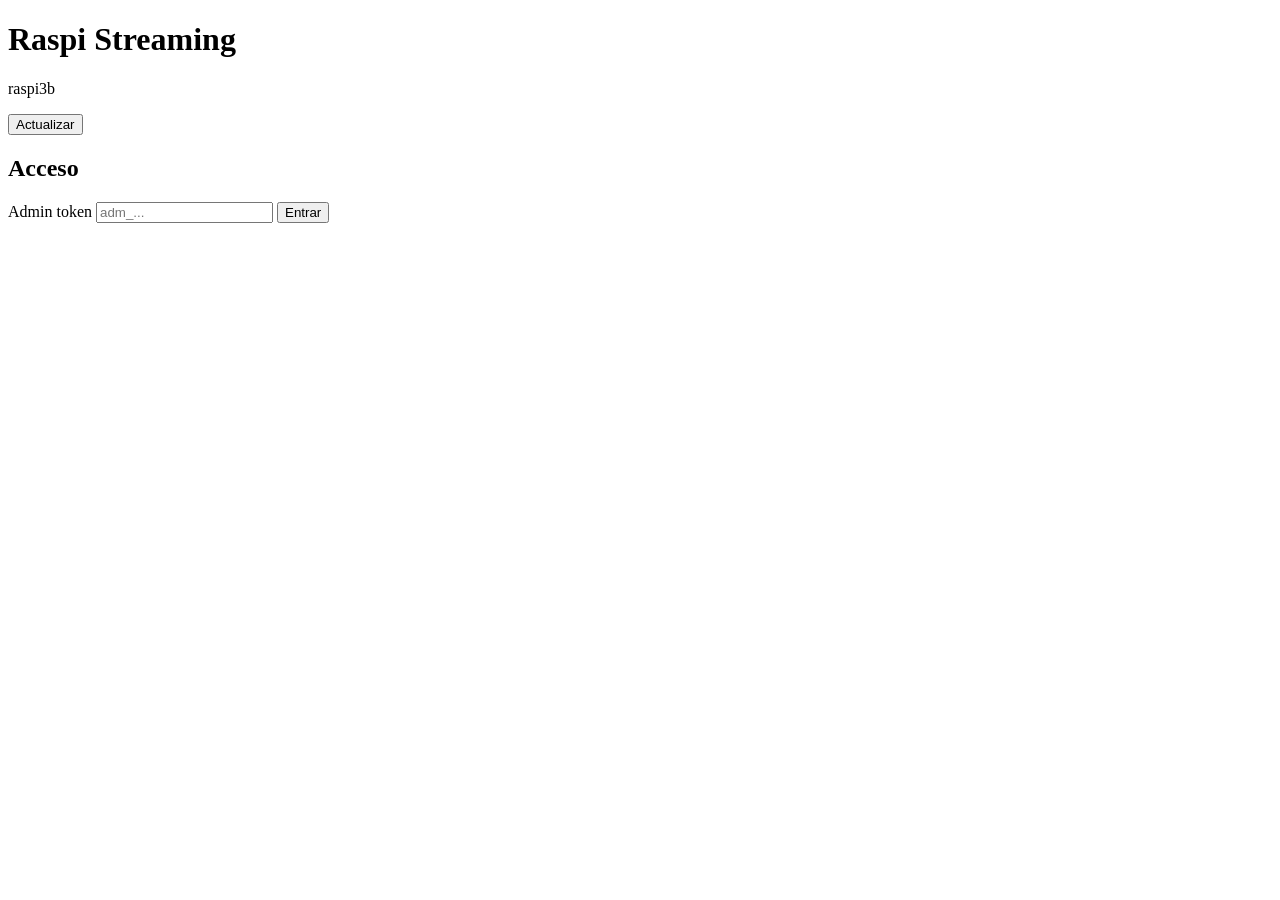
==== backend/api/src/streaming_api/static/index.html @ 60bddbef "Add k3s frontend and headless raspi API" ====
<!doctype html>
<html lang="es">
<head>
  <meta charset="utf-8">
  <meta name="viewport" content="width=device-width, initial-scale=1">
  <title>Raspi Streaming</title>
  <link rel="stylesheet" href="/static/style.css">
</head>
<body>
  <main class="wrap">
    <header class="top">
      <div>
        <h1>Raspi Streaming</h1>
        <p id="device-line">raspi3b</p>
      </div>
      <button id="refresh-btn" type="button">Actualizar</button>
    </header>

    <section id="auth-card" class="panel">
      <h2>Acceso</h2>
      <label>Admin token
        <input id="admin-token" type="password" autocomplete="off" placeholder="adm_...">
      </label>
      <button id="save-token-btn" type="button">Entrar</button>
      <p id="auth-error" class="error" hidden></p>
    </section>

    <section id="dashboard" hidden>
      <section class="panel status-panel">
        <div>
          <p class="label">Estado</p>
          <h2 id="connection-state">Sin datos</h2>
        </div>
        <span id="last-seen" class="badge">-</span>
      </section>

      <section class="panel">
        <h2>Conectividad</h2>
        <dl class="kv">
          <dt>WiFi</dt><dd id="wifi-ssid">-</dd>
          <dt>IP</dt><dd id="ip-address">-</dd>
          <dt>Ruta</dt><dd id="default-route">-</dd>
          <dt>ngrok</dt><dd><a id="ngrok-url" href="#" target="_blank" rel="noreferrer">-</a></dd>
          <dt>Portal directo</dt><dd><a href="https://raspi3b.rafex.io/" target="_blank" rel="noreferrer">raspi3b.rafex.io</a></dd>
        </dl>
      </section>

      <section class="panel">
        <h2>Servicios</h2>
        <div id="services" class="services"></div>
        <div class="actions">
          <button id="stop-all-btn" class="danger" type="button">Stop all</button>
          <button id="start-stream-btn" class="success" type="button">Iniciar stream</button>
          <button id="start-overlay-btn" class="success" type="button">Iniciar con overlay</button>
          <button id="start-preview-btn" type="button">Iniciar preview</button>
        </div>
      </section>

      <section class="panel">
        <h2>Configuración actual</h2>
        <pre id="config-view">{}</pre>
      </section>

      <p id="message" class="message" hidden></p>
    </section>
  </main>
  <script src="/static/app.js"></script>
</body>
</html>
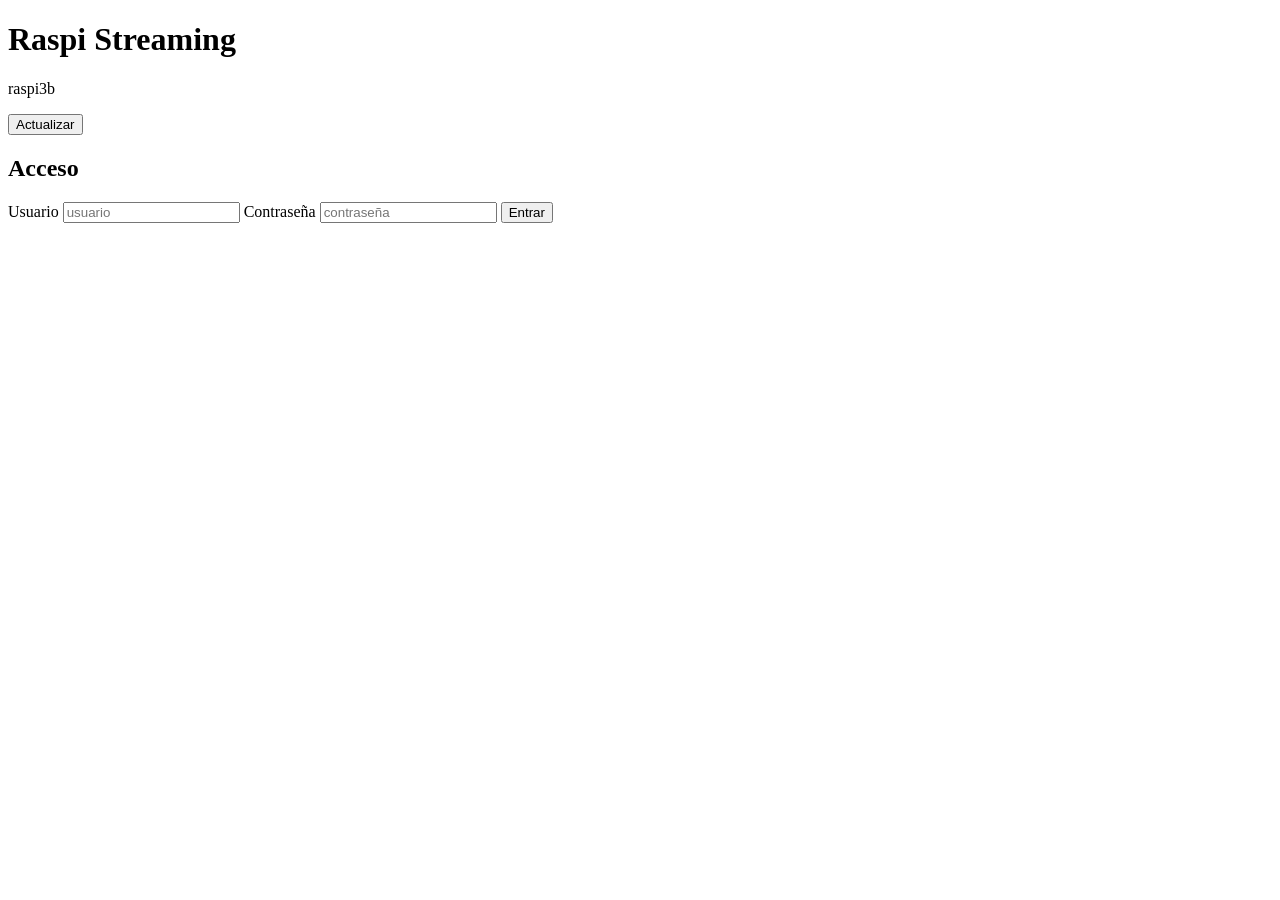
==== commit a0eea888: "Add username password auth for remote portal" ====
--- a/backend/api/src/streaming_api/static/index.html
+++ b/backend/api/src/streaming_api/static/index.html
@@ -4,7 +4,7 @@
   <meta charset="utf-8">
   <meta name="viewport" content="width=device-width, initial-scale=1">
   <title>Raspi Streaming</title>
-  <link rel="stylesheet" href="/static/style.css">
+  <link rel="stylesheet" href="/static/style.css?v=20260710-login">
 </head>
 <body>
   <main class="wrap">
@@ -18,10 +18,13 @@
 
     <section id="auth-card" class="panel">
       <h2>Acceso</h2>
-      <label>Admin token
-        <input id="admin-token" type="password" autocomplete="off" placeholder="adm_...">
+      <label>Usuario
+        <input id="login-username" type="text" autocomplete="username" placeholder="usuario">
       </label>
-      <button id="save-token-btn" type="button">Entrar</button>
+      <label>Contraseña
+        <input id="login-password" type="password" autocomplete="current-password" placeholder="contraseña">
+      </label>
+      <button id="login-btn" type="button">Entrar</button>
       <p id="auth-error" class="error" hidden></p>
     </section>
 
@@ -41,6 +44,18 @@
           <dt>IP</dt><dd id="ip-address">-</dd>
           <dt>Ruta</dt><dd id="default-route">-</dd>
           <dt>ngrok</dt><dd><a id="ngrok-url" href="#" target="_blank" rel="noreferrer">-</a></dd>
+          <dt>SSH</dt>
+          <dd>
+            <div class="copy-line">
+              <code id="ssh-command">-</code>
+              <button id="copy-ssh-btn" class="icon-btn" type="button" aria-label="Copiar comando SSH" title="Copiar comando SSH">
+                <svg viewBox="0 0 24 24" aria-hidden="true">
+                  <rect x="9" y="9" width="10" height="10" rx="2"></rect>
+                  <path d="M5 15H4a2 2 0 0 1-2-2V4a2 2 0 0 1 2-2h9a2 2 0 0 1 2 2v1"></path>
+                </svg>
+              </button>
+            </div>
+          </dd>
           <dt>Portal directo</dt><dd><a href="https://raspi3b.rafex.io/" target="_blank" rel="noreferrer">raspi3b.rafex.io</a></dd>
         </dl>
       </section>
@@ -64,6 +79,6 @@
       <p id="message" class="message" hidden></p>
     </section>
   </main>
-  <script src="/static/app.js"></script>
+  <script src="/static/app.js?v=20260710-login"></script>
 </body>
 </html>
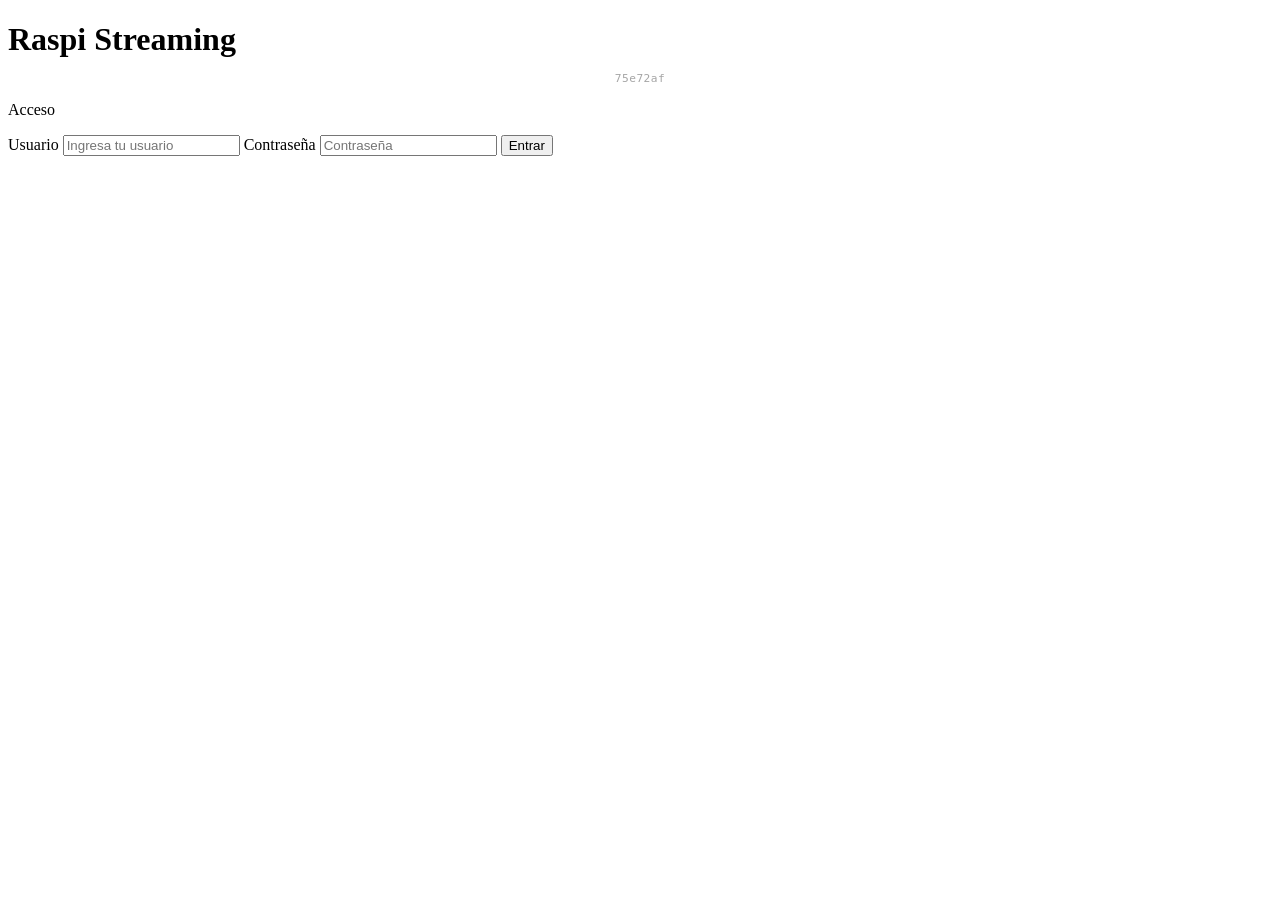
==== commit bc6c8fcf: "feat: unify and harden streaming portals" ====
--- a/backend/api/src/streaming_api/static/index.html
+++ b/backend/api/src/streaming_api/static/index.html
@@ -1,84 +1,492 @@
-<!doctype html>
+<!DOCTYPE html>
 <html lang="es">
 <head>
-  <meta charset="utf-8">
-  <meta name="viewport" content="width=device-width, initial-scale=1">
-  <title>Raspi Streaming</title>
-  <link rel="stylesheet" href="/static/style.css?v=20260710-login">
+  <meta charset="UTF-8">
+  <meta name="viewport" content="width=device-width, initial-scale=1.0">
+  <title>Control de transmisión</title>
+  <link rel="stylesheet" href="/static/style.css?v=20260820-ui">
 </head>
 <body>
   <main class="wrap">
-    <header class="top">
-      <div>
-        <h1>Raspi Streaming</h1>
-        <p id="device-line">raspi3b</p>
+    <h1>Raspi Streaming</h1>
+    <p id="app-version" style="text-align:center;font-size:0.7rem;opacity:0.35;margin:-8px 0 4px;letter-spacing:0.04em;font-family:monospace">75e72af</p>
+
+    <!-- ===== Login ===== -->
+    <section id="login-view">
+      <div class="form-container">
+        <p>Acceso</p>
+        <form id="login-form" class="form">
+          <label for="username">Usuario</label>
+          <input type="text" id="username" class="input" placeholder="Ingresa tu usuario" autocomplete="username" required>
+          <label for="password">Contraseña</label>
+          <input type="password" id="password" class="input" placeholder="Contraseña" autocomplete="current-password" required>
+          <button type="submit" id="login-submit">
+            <span class="login-submit-label">Entrar</span>
+            <span class="login-spinner" aria-hidden="true"></span>
+          </button>
+          <p id="login-status" class="login-status" aria-live="polite" hidden>Autenticando...</p>
+          <p id="login-error" class="error" role="alert" hidden></p>
+        </form>
       </div>
-      <button id="refresh-btn" type="button">Actualizar</button>
-    </header>
-
-    <section id="auth-card" class="panel">
-      <h2>Acceso</h2>
-      <label>Usuario
-        <input id="login-username" type="text" autocomplete="username" placeholder="usuario">
-      </label>
-      <label>Contraseña
-        <input id="login-password" type="password" autocomplete="current-password" placeholder="contraseña">
-      </label>
-      <button id="login-btn" type="button">Entrar</button>
-      <p id="auth-error" class="error" hidden></p>
     </section>
 
-    <section id="dashboard" hidden>
-      <section class="panel status-panel">
-        <div>
-          <p class="label">Estado</p>
-          <h2 id="connection-state">Sin datos</h2>
+    <!-- ===== Dashboard ===== -->
+    <section id="dashboard-view" hidden>
+      <div class="topbar">
+        <span id="session-info"></span>
+        <div class="topbar-actions">
+          <button id="refresh-btn" type="button">Actualizar</button>
+          <button id="logout-btn" class="link" type="button">Salir</button>
         </div>
-        <span id="last-seen" class="badge">-</span>
+      </div>
+
+      <section class="remote-overview" aria-live="polite" aria-atomic="false">
+        <div class="remote-overview-head">
+          <div>
+            <p class="section-label">Comunicación remota</p>
+            <h2 id="remote-connection-state">Sin datos</h2>
+          </div>
+          <span id="remote-last-seen" class="badge inactive">Sin reporte</span>
+        </div>
+        <dl class="remote-kv">
+          <dt>WiFi</dt><dd id="remote-wifi">-</dd>
+          <dt>IP</dt><dd id="remote-ip">-</dd>
+          <dt>Ruta</dt><dd id="remote-route">-</dd>
+          <dt>ngrok</dt><dd><a id="remote-ngrok" href="#" target="_blank" rel="noreferrer">-</a></dd>
+          <dt>SSH</dt>
+          <dd class="copy-line"><code id="remote-ssh">-</code><button id="remote-ssh-copy" class="copy-btn" type="button" aria-label="Copiar comando SSH" title="Copiar comando SSH">&#128203;</button></dd>
+        </dl>
+        <div class="remote-summary-grid">
+          <div><span class="section-label">Cámara</span><strong id="remote-camera">Sin datos</strong></div>
+          <div><span class="section-label">Audio</span><strong id="remote-audio">Sin datos</strong></div>
+          <div><span class="section-label">Video</span><strong id="remote-video">Sin datos</strong></div>
+          <div><span class="section-label">Encoder</span><strong id="remote-encoder">Sin datos</strong></div>
+        </div>
+        <details class="diagnostics-details">
+          <summary>Diagnóstico detallado</summary>
+          <pre id="diagnostics-view">Sin datos</pre>
+        </details>
       </section>
 
-      <section class="panel">
-        <h2>Conectividad</h2>
-        <dl class="kv">
-          <dt>WiFi</dt><dd id="wifi-ssid">-</dd>
-          <dt>IP</dt><dd id="ip-address">-</dd>
-          <dt>Ruta</dt><dd id="default-route">-</dd>
-          <dt>ngrok</dt><dd><a id="ngrok-url" href="#" target="_blank" rel="noreferrer">-</a></dd>
-          <dt>SSH</dt>
-          <dd>
-            <div class="copy-line">
-              <code id="ssh-command">-</code>
-              <button id="copy-ssh-btn" class="icon-btn" type="button" aria-label="Copiar comando SSH" title="Copiar comando SSH">
-                <svg viewBox="0 0 24 24" aria-hidden="true">
-                  <rect x="9" y="9" width="10" height="10" rx="2"></rect>
-                  <path d="M5 15H4a2 2 0 0 1-2-2V4a2 2 0 0 1 2-2h9a2 2 0 0 1 2 2v1"></path>
-                </svg>
-              </button>
-            </div>
-          </dd>
-          <dt>Portal directo</dt><dd><a href="https://raspi3b.rafex.io/" target="_blank" rel="noreferrer">raspi3b.rafex.io</a></dd>
-        </dl>
+      <div id="global-actions"></div>
+      <p id="action-status" class="action-status" role="status" aria-live="polite" hidden></p>
+
+      <!-- Tarjeta de stream -->
+      <div id="services" aria-live="polite" aria-atomic="false"></div>
+
+      <!-- Tarjeta de vista previa local (RTMP/MPEG-TS) — solo operators -->
+      <div id="preview-card" aria-live="polite" aria-atomic="false"></div>
+
+      <!-- Configuración — solo operators -->
+      <section id="config-section" hidden>
+        <h2>Configuración</h2>
+        <form id="config-form">
+
+          <div class="accordion">
+
+            <!-- ════════════════════════════════════════
+                 PASO 1 — Cámara & Resolución
+                 ════════════════════════════════════════ -->
+            <details class="acrd" open>
+              <summary class="acrd-hdr">
+                <span class="acrd-num">1</span>
+                <span class="acrd-title">Cámara</span>
+                <span class="acrd-chip" id="sum-camera">Auto · 720p</span>
+              </summary>
+              <div class="acrd-body">
+
+                <div class="devices-header">
+                  <p class="section-label">Dispositivo de video</p>
+                  <button type="button" id="btn-scan-devices" class="btn-scan">Escanear</button>
+                </div>
+                <div id="device-status" class="device-status" aria-live="polite"></div>
+                <select id="cfg-video-device">
+                  <option value="" data-fixed="1">Auto-detectar</option>
+                </select>
+
+                <p class="section-label" style="margin-top:16px">Resolución</p>
+                <div class="res-grid">
+                  <button type="button" class="res-btn" data-preset="360p">
+                    <span class="res-label">360p</span>
+                    <span class="res-sub">640×360 · mínimo CPU</span>
+                  </button>
+                  <button type="button" class="res-btn" data-preset="480p">
+                    <span class="res-label">480p</span>
+                    <span class="res-sub">854×480 · menor CPU</span>
+                  </button>
+                  <button type="button" class="res-btn" data-preset="720p">
+                    <span class="res-label">720p</span>
+                    <span class="res-sub">HD · rec. Pi 3B</span>
+                  </button>
+                  <button type="button" class="res-btn" data-preset="1080p">
+                    <span class="res-label">1080p</span>
+                    <span class="res-sub">Full HD</span>
+                  </button>
+                </div>
+
+                <input type="hidden" id="cfg-width">
+                <input type="hidden" id="cfg-height">
+                <input type="hidden" id="cfg-fps">
+
+                <details id="cfg-res-custom">
+                  <summary>Personalizado</summary>
+                  <div class="grid2" style="margin-top:12px">
+                    <label>Ancho (px)  <input type="number" id="cfg-width-vis"  min="320"  max="1920"></label>
+                    <label>Alto (px)   <input type="number" id="cfg-height-vis" min="240"  max="1080"></label>
+                    <label>FPS         <input type="number" id="cfg-fps-vis"    min="1"    max="60"></label>
+                  </div>
+                </details>
+              </div>
+            </details>
+
+            <!-- ════════════════════════════════════════
+                 PASO 2 — Audio
+                 ════════════════════════════════════════ -->
+            <details class="acrd" id="acrd-audio">
+              <summary class="acrd-hdr">
+                <span class="acrd-num">2</span>
+                <span class="acrd-title">Audio</span>
+                <span class="acrd-chip" id="sum-audio">Auto · Mono · 44100 Hz</span>
+              </summary>
+              <div class="acrd-body">
+
+                <div class="devices-header">
+                  <p class="section-label">Micrófono</p>
+                  <button type="button" id="btn-scan-audio" class="btn-scan">Escanear</button>
+                </div>
+                <select id="cfg-audio-device">
+                  <option value="" data-fixed="1">Auto-detectar</option>
+                  <option value="__none__" data-fixed="1">Sin audio (silencio AAC)</option>
+                </select>
+
+                <p id="audio-scan-status" class="device-status" aria-live="polite"></p>
+                <p id="audio-rate-hint" class="device-status" hidden></p>
+                <p id="audio-device-detail" class="device-status" hidden></p>
+
+                <div class="grid2" style="margin-top:14px">
+                  <div class="toggle-row" style="margin:0">
+                    <span>Stereo (2 ch)</span>
+                    <label class="toggle-switch">
+                      <input type="checkbox" id="cfg-audio-stereo" aria-label="Usar audio estéreo">
+                      <span class="toggle-slider"></span>
+                    </label>
+                  </div>
+                  <label>
+                    Sample rate
+                    <select id="cfg-audio-rate">
+                      <option value="44100">44 100 Hz</option>
+                      <option value="48000">48 000 Hz</option>
+                    </select>
+                  </label>
+                </div>
+
+                <div class="toggle-row" style="margin-top:14px">
+                  <div>
+                    <span>Boost de audio ×2</span>
+                    <div class="field-hint">aresample + volume=2.0 (útil para BOYA)</div>
+                  </div>
+                  <label class="toggle-switch">
+                    <input type="checkbox" id="cfg-audio-boost" aria-label="Activar boost de audio">
+                    <span class="toggle-slider"></span>
+                  </label>
+                </div>
+
+                <!-- ── Nivel y ganancia del micrófono (medición en vivo) ── -->
+                <div id="mic-meter" class="mic-meter" style="margin-top:20px">
+                  <div class="mic-meter-head">
+                    <span class="section-label" style="margin:0">Nivel del micrófono</span>
+                    <button type="button" id="mic-refresh" class="btn-scan">Medir ahora</button>
+                  </div>
+                  <div class="vu-track">
+                    <div class="vu-fill" id="vu-fill"></div>
+                    <div class="vu-peak" id="vu-peak" hidden></div>
+                  </div>
+                  <p id="mic-status" class="device-status">Esperando medición…</p>
+
+                  <p class="section-label" style="margin-top:10px">
+                    Ganancia de captura <span id="mic-gain-val" class="mic-gain-val"></span>
+                  </p>
+                  <input type="range" id="mic-gain" class="mic-gain-slider" min="0" max="100" step="1" value="50" disabled>
+                  <p class="field-hint">Ajusta el volumen de entrada antes de transmitir. La ganancia funciona incluso durante la transmisión; el nivel se actualiza en vivo cuando no hay stream ni preview activos.</p>
+                </div>
+
+              </div>
+            </details>
+
+            <!-- ════════════════════════════════════════
+                 PASO 3 — Destino
+                 ════════════════════════════════════════ -->
+            <details class="acrd">
+              <summary class="acrd-hdr">
+                <span class="acrd-num">3</span>
+                <span class="acrd-title">Destino</span>
+                <span class="acrd-chip" id="sum-dest">YouTube</span>
+              </summary>
+              <div class="acrd-body">
+
+                <label>
+                  Plataforma
+                  <select id="cfg-platform">
+                    <option value="youtube">YouTube Live</option>
+                    <option value="facebook">Facebook / Meta Live</option>
+                    <option value="dual">★ Dual — YouTube + Facebook</option>
+                    <option value="custom">URL personalizada</option>
+                  </select>
+                </label>
+
+                <div id="cfg-stream-key-row">
+                  <label id="cfg-stream-key-label">
+                    Stream Key
+                    <input type="password" id="cfg-stream-key" placeholder="xxxx-xxxx-xxxx-xxxx" autocomplete="off">
+                  </label>
+                </div>
+
+                <div id="cfg-stream-key-meta-row" hidden>
+                  <label>
+                    Stream Key Facebook
+                    <input type="password" id="cfg-stream-key-meta" placeholder="xxxx-xxxx-xxxx-xxxx" autocomplete="off">
+                  </label>
+                  <p class="field-hint">El stream se replicará a ambas plataformas (onfail=ignore).</p>
+                </div>
+
+                <div id="cfg-rtmp-url-row" hidden>
+                  <label>
+                    URL RTMP personalizada
+                    <input type="text" id="cfg-rtmp-url" placeholder="rtmp://tu-servidor/live/key" autocomplete="off">
+                  </label>
+                </div>
+
+              </div>
+            </details>
+
+            <!-- ════════════════════════════════════════
+                 PASO 4 — Video (Bitrate)
+                 ════════════════════════════════════════ -->
+            <details class="acrd">
+              <summary class="acrd-hdr">
+                <span class="acrd-num">4</span>
+                <span class="acrd-title">Video</span>
+                <span class="acrd-chip" id="sum-video">2500 kbps · veryfast</span>
+              </summary>
+              <div class="acrd-body">
+
+                <p class="section-label">Calidad de video</p>
+                <div class="quality-grid">
+                  <button type="button" class="quality-card" data-bitrate="4500000">
+                    <div class="qc-name">Alta calidad</div>
+                    <div class="qc-kbps">4 500 kbps</div>
+                    <div class="qc-note">buena subida · 1080p</div>
+                  </button>
+                  <button type="button" class="quality-card" data-bitrate="2500000">
+                    <div class="qc-name">Balance</div>
+                    <div class="qc-kbps">2 500 kbps</div>
+                    <div class="qc-note">recomendado · 720p</div>
+                  </button>
+                  <button type="button" class="quality-card" data-bitrate="1500000">
+                    <div class="qc-name">Bajo ancho</div>
+                    <div class="qc-kbps">1 500 kbps</div>
+                    <div class="qc-note">480p</div>
+                  </button>
+                  <button type="button" class="quality-card" data-bitrate="800000">
+                    <div class="qc-name">Mínimo</div>
+                    <div class="qc-kbps">800 kbps</div>
+                    <div class="qc-note">360p · menor CPU</div>
+                  </button>
+                </div>
+                <input type="hidden" id="cfg-bitrate">
+
+                <details id="cfg-video-advanced">
+                  <summary>Avanzado</summary>
+                  <div style="margin-top:12px">
+                    <label>
+                      Bitrate personalizado (bps)
+                      <input type="number" id="cfg-bitrate-vis" min="200000" max="25000000">
+                    </label>
+                    <label>
+                      Preset de codificación
+                      <select id="cfg-preset">
+                        <option value="ultrafast">ultrafast — máxima velocidad</option>
+                        <option value="superfast">superfast</option>
+                        <option value="veryfast">veryfast — recomendado Pi 3B</option>
+                        <option value="faster">faster</option>
+                        <option value="fast">fast — mejor calidad, más CPU</option>
+                      </select>
+                    </label>
+                  </div>
+                </details>
+
+              </div>
+            </details>
+
+            <!-- ════════════════════════════════════════
+                 PASO 5 — Encoder GPU
+                 ════════════════════════════════════════ -->
+            <details class="acrd">
+              <summary class="acrd-hdr">
+                <span class="acrd-num">5</span>
+                <span class="acrd-title">Encoder</span>
+                <span class="acrd-chip" id="sum-encoder">CPU · libx264</span>
+              </summary>
+              <div class="acrd-body">
+                <div class="toggle-row">
+                  <div>
+                    <span>Encoder GPU (h264_v4l2m2m)</span>
+                    <div class="field-hint">Usa el VideoCore del Raspberry Pi para codificar H.264 con menor carga de CPU. Compatible con overlays (logo, texto, timestamp) — el filtro corre en CPU y solo el encode final pasa a GPU.</div>
+                  </div>
+                  <label class="toggle-switch">
+                      <input type="checkbox" id="gpu-encoder-toggle" aria-label="Activar encoder GPU">
+                    <span class="toggle-slider"></span>
+                  </label>
+                </div>
+                <p class="field-hint" style="margin-top:10px">Requiere <code>bcm2835-codec</code> cargado en el kernel (se configura automáticamente con <code>make install-streaming</code>). Si el hardware no está disponible, el sistema regresa a libx264 sin interrumpir la transmisión.</p>
+              </div>
+            </details>
+
+            <!-- ════════════════════════════════════════
+                 PASO 6 — Overlays
+                 ════════════════════════════════════════ -->
+            <details class="acrd">
+              <summary class="acrd-hdr">
+                <span class="acrd-num">6</span>
+                <span class="acrd-title">Overlays</span>
+                <span class="acrd-chip" id="sum-overlay">Ninguno</span>
+              </summary>
+              <div class="acrd-body">
+
+                <p class="field-hint">Cada overlay tiene su propio interruptor: apagarlo lo oculta del stream y del preview, pero conserva el valor guardado — puedes prepararlo y activarlo después sin volver a escribirlo.</p>
+
+                <!-- ── Logo ── -->
+                <div class="toggle-row" style="margin-top:20px">
+                  <span class="section-label" style="margin:0">Logo PNG</span>
+                  <label class="toggle-switch">
+                    <input type="checkbox" id="cfg-overlay-logo-enabled" aria-label="Activar logo PNG">
+                    <span class="toggle-slider"></span>
+                  </label>
+                </div>
+                <div class="logo-path-row" style="margin-top:10px">
+                  <input type="text" id="cfg-overlay-logo-file"
+                    placeholder="/var/lib/raspi-streaming/assets/logos/logo.png" autocomplete="off">
+                  <label id="btn-upload" class="btn-upload" for="logo-file-input" tabindex="0" role="button" aria-label="Subir archivo" title="Subir archivo">&#128194;</label>
+                  <input type="file" id="logo-file-input" accept=".png,.jpg,.jpeg" style="display:none">
+                </div>
+                <p id="logo-upload-msg" class="section-label" aria-live="polite" hidden></p>
+
+                <p class="section-label" style="margin-top:14px">
+                  Ancho del logo
+                  <span class="field-hint" style="display:inline">— recomendado según resolución:</span>
+                </p>
+                <p class="field-hint" id="logo-w-hint">360p/480p → 60-80 px · 720p → 100-150 px · 1080p → 120-200 px</p>
+                <div class="chip-row" id="logo-w-chips">
+                  <button type="button" class="chip-btn" data-logow="0">Original</button>
+                  <button type="button" class="chip-btn" data-logow="80">80 px</button>
+                  <button type="button" class="chip-btn" data-logow="100">100 px</button>
+                  <button type="button" class="chip-btn" data-logow="120">120 px</button>
+                  <button type="button" class="chip-btn" data-logow="150">150 px</button>
+                  <button type="button" class="chip-btn" data-logow="200">200 px</button>
+                </div>
+                <label>
+                  Personalizado (0 = original)
+                  <input type="number" id="cfg-overlay-logo-w" min="0" max="500" value="0" placeholder="px">
+                </label>
+
+                <p class="section-label" style="margin-top:14px">Posición del logo</p>
+                <div class="pos-grid-2x2">
+                  <button type="button" class="pos-btn" data-logopos="tl" aria-label="Arriba izquierda" aria-pressed="false">↖</button>
+                  <button type="button" class="pos-btn" data-logopos="tr" aria-label="Arriba derecha" aria-pressed="false">↗</button>
+                  <button type="button" class="pos-btn" data-logopos="bl" aria-label="Abajo izquierda" aria-pressed="false">↙</button>
+                  <button type="button" class="pos-btn" data-logopos="br" aria-label="Abajo derecha" aria-pressed="false">↘</button>
+                </div>
+                <input type="hidden" id="cfg-overlay-logo-pos" value="br">
+
+                <p class="section-label" style="margin-top:14px">Margen del logo (px)</p>
+                <div class="chip-row" id="logo-pad-chips">
+                  <button type="button" class="chip-btn" data-logopad="10">10</button>
+                  <button type="button" class="chip-btn" data-logopad="20">20</button>
+                  <button type="button" class="chip-btn" data-logopad="30">30</button>
+                  <button type="button" class="chip-btn" data-logopad="40">40</button>
+                  <button type="button" class="chip-btn" data-logopad="50">50</button>
+                </div>
+                <input type="number" id="cfg-overlay-logo-pad" min="0" max="200" value="20" placeholder="px">
+
+                <!-- ── Banner ── -->
+                <div class="toggle-row" style="margin-top:24px">
+                  <span class="section-label" style="margin:0">Banner — barra negra con texto centrado</span>
+                  <label class="toggle-switch">
+                    <input type="checkbox" id="cfg-overlay-banner-enabled" aria-label="Activar banner">
+                    <span class="toggle-slider"></span>
+                  </label>
+                </div>
+                <input type="text" id="cfg-overlay-banner" style="margin-top:10px"
+                  placeholder="Ej: Cámara Principal — Entrada Sur" maxlength="200">
+
+                <div class="banner-pos-row" style="margin-top:10px">
+                  <button type="button" class="banner-pos-btn active" data-bannerpos="footer" aria-pressed="true">▼ Inferior</button>
+                  <button type="button" class="banner-pos-btn" data-bannerpos="header" aria-pressed="false">▲ Superior</button>
+                </div>
+                <input type="hidden" id="cfg-overlay-banner-pos" value="footer">
+
+                <!-- ── Texto libre ── -->
+                <div class="toggle-row" style="margin-top:24px">
+                  <span class="section-label" style="margin:0">Texto libre (esquina)</span>
+                  <label class="toggle-switch">
+                    <input type="checkbox" id="cfg-overlay-text-enabled" aria-label="Activar texto libre">
+                    <span class="toggle-slider"></span>
+                  </label>
+                </div>
+                <input type="text" id="cfg-overlay-text" style="margin-top:10px"
+                  placeholder="Ej: Cámara 1 — Entrada Principal" maxlength="200">
+
+                <p class="section-label" style="margin-top:10px">Posición del texto</p>
+                <div class="pos-grid-3x3">
+                  <button type="button" class="pos-btn" data-textpos="tl" aria-label="Texto arriba izquierda" aria-pressed="false">↖</button>
+                  <div></div>
+                  <button type="button" class="pos-btn" data-textpos="tr" aria-label="Texto arriba derecha" aria-pressed="false">↗</button>
+                  <div></div>
+                  <button type="button" class="pos-btn" data-textpos="center" aria-label="Texto centrado" aria-pressed="false">⊙</button>
+                  <div></div>
+                  <button type="button" class="pos-btn" data-textpos="bl" aria-label="Texto abajo izquierda" aria-pressed="false">↙</button>
+                  <div></div>
+                  <button type="button" class="pos-btn" data-textpos="br" aria-label="Texto abajo derecha" aria-pressed="false">↘</button>
+                </div>
+                <input type="hidden" id="cfg-overlay-text-pos" value="bl">
+
+                <!-- ── Timestamp ── -->
+                <div class="toggle-row" style="margin-top:24px">
+                  <span class="section-label" style="margin:0">Timestamp en tiempo real</span>
+                  <label class="toggle-switch">
+                    <input type="checkbox" id="cfg-overlay-timestamp" aria-label="Activar reloj">
+                    <span class="toggle-slider"></span>
+                  </label>
+                </div>
+
+                <p class="section-label" style="margin-top:10px">Posición del timestamp</p>
+                <div class="pos-grid-3x3">
+                  <button type="button" class="pos-btn" data-timestamppos="tl" aria-label="Reloj arriba izquierda" aria-pressed="false">↖</button>
+                  <div></div>
+                  <button type="button" class="pos-btn" data-timestamppos="tr" aria-label="Reloj arriba derecha" aria-pressed="false">↗</button>
+                  <div></div>
+                  <button type="button" class="pos-btn" data-timestamppos="center" aria-label="Reloj centrado" aria-pressed="false">⊙</button>
+                  <div></div>
+                  <button type="button" class="pos-btn" data-timestamppos="bl" aria-label="Reloj abajo izquierda" aria-pressed="false">↙</button>
+                  <div></div>
+                  <button type="button" class="pos-btn" data-timestamppos="br" aria-label="Reloj abajo derecha" aria-pressed="false">↘</button>
+                </div>
+                <input type="hidden" id="cfg-overlay-timestamp-pos" value="tl">
+
+              </div>
+            </details>
+
+          </div><!-- .accordion -->
+
+          <button type="submit" style="margin-top:16px">Guardar configuración</button>
+          <p id="config-msg" role="status" aria-live="polite" hidden></p>
+
+        </form>
       </section>
-
-      <section class="panel">
-        <h2>Servicios</h2>
-        <div id="services" class="services"></div>
-        <div class="actions">
-          <button id="stop-all-btn" class="danger" type="button">Stop all</button>
-          <button id="start-stream-btn" class="success" type="button">Iniciar stream</button>
-          <button id="start-overlay-btn" class="success" type="button">Iniciar con overlay</button>
-          <button id="start-preview-btn" type="button">Iniciar preview</button>
-        </div>
-      </section>
-
-      <section class="panel">
-        <h2>Configuración actual</h2>
-        <pre id="config-view">{}</pre>
-      </section>
-
-      <p id="message" class="message" hidden></p>
     </section>
   </main>
-  <script src="/static/app.js?v=20260710-login"></script>
+
+  <script src="/static/api-client.js?v=20260820-ui"></script>
+  <script src="/static/app.js?v=20260820-ui"></script>
 </body>
 </html>
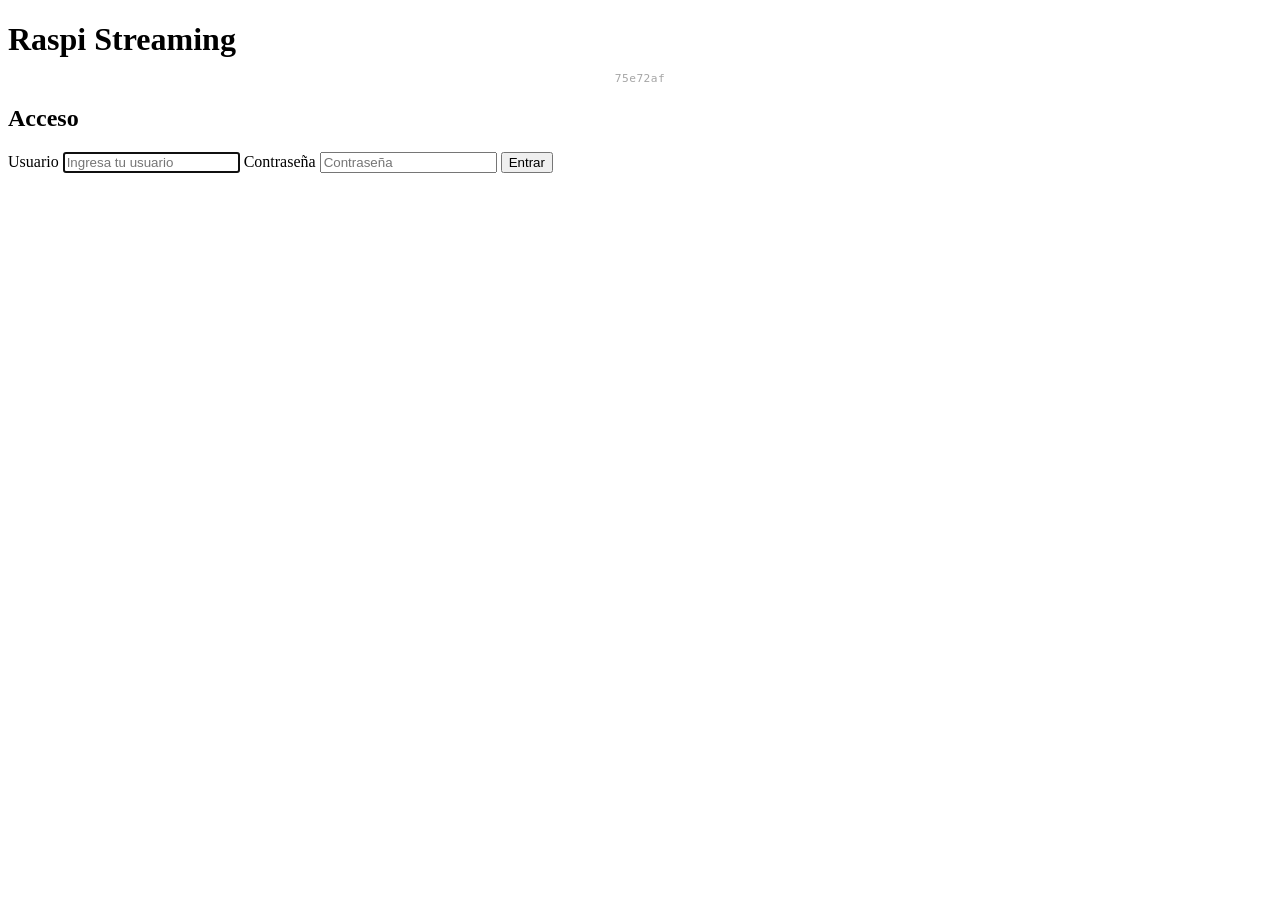
==== commit e9f66369: "feat: add two-hour authenticated portal sessions" ====
--- a/backend/api/src/streaming_api/static/index.html
+++ b/backend/api/src/streaming_api/static/index.html
@@ -12,19 +12,19 @@
     <p id="app-version" style="text-align:center;font-size:0.7rem;opacity:0.35;margin:-8px 0 4px;letter-spacing:0.04em;font-family:monospace">75e72af</p>
 
     <!-- ===== Login ===== -->
-    <section id="login-view">
+    <section id="login-view" aria-labelledby="login-title">
       <div class="form-container">
-        <p>Acceso</p>
+        <h2 id="login-title">Acceso</h2>
         <form id="login-form" class="form">
           <label for="username">Usuario</label>
-          <input type="text" id="username" class="input" placeholder="Ingresa tu usuario" autocomplete="username" required>
+          <input type="text" id="username" class="input" placeholder="Ingresa tu usuario" autocomplete="username" autocapitalize="none" spellcheck="false" aria-describedby="login-status login-error" autofocus required>
           <label for="password">Contraseña</label>
-          <input type="password" id="password" class="input" placeholder="Contraseña" autocomplete="current-password" required>
-          <button type="submit" id="login-submit">
+          <input type="password" id="password" class="input" placeholder="Contraseña" autocomplete="current-password" aria-describedby="login-status login-error" required>
+          <button type="submit" id="login-submit" aria-busy="false">
             <span class="login-submit-label">Entrar</span>
             <span class="login-spinner" aria-hidden="true"></span>
           </button>
-          <p id="login-status" class="login-status" aria-live="polite" hidden>Autenticando...</p>
+          <p id="login-status" class="login-status" role="status" aria-live="polite" aria-atomic="true" hidden>Iniciando sesión</p>
           <p id="login-error" class="error" role="alert" hidden></p>
         </form>
       </div>
